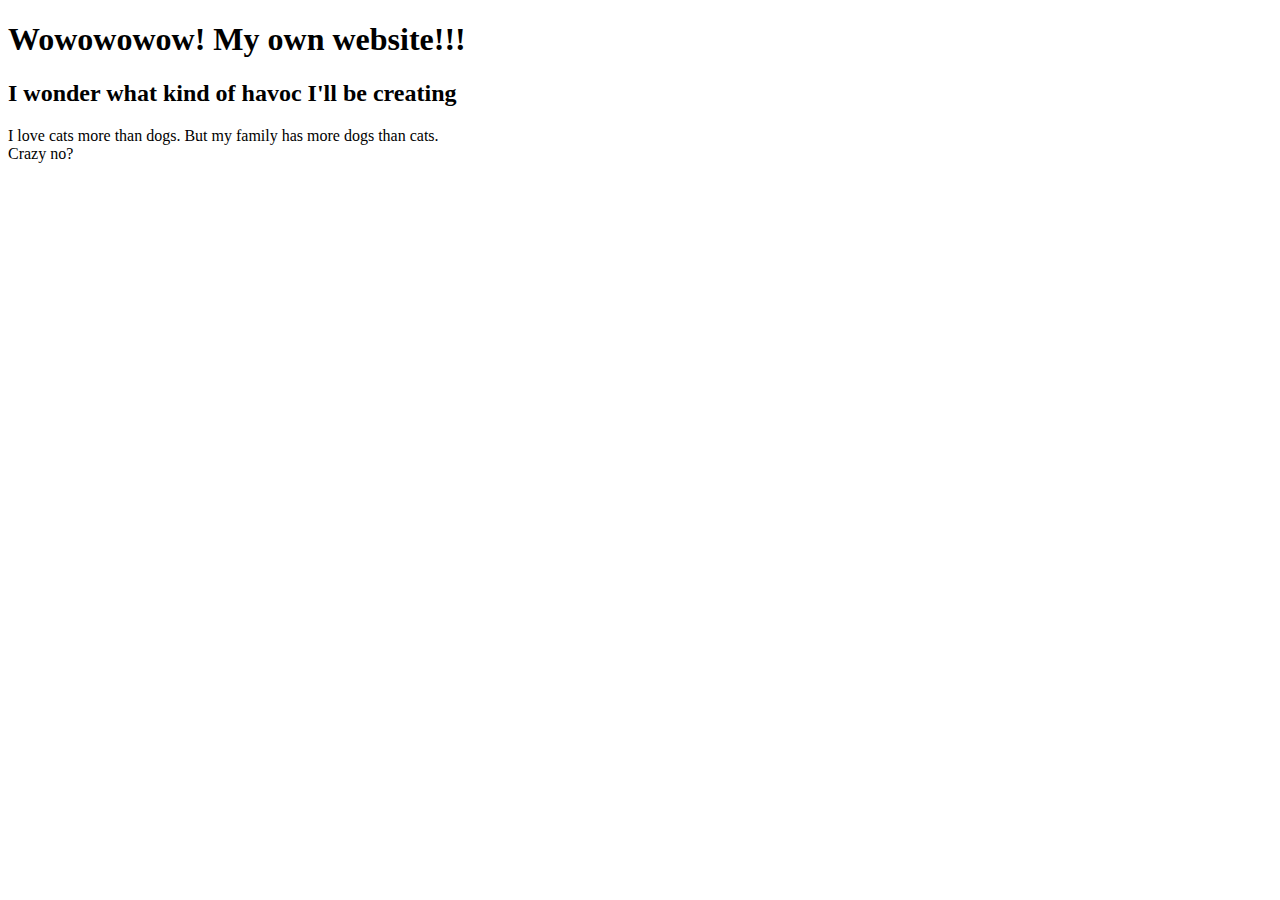
==== week 2/index.html @ 4a00e46c "Edited index.html for week 2" ====
<!DOCTYPE html>
<html>
    <head>
        <h1>Wowowowow! My own website!!!</h1>
        <h2>I wonder what kind of havoc I'll be creating</h2>

        <p>I love cats more than dogs. But my family has more dogs than cats.<br> Crazy no?</p>
    </head>
</html>
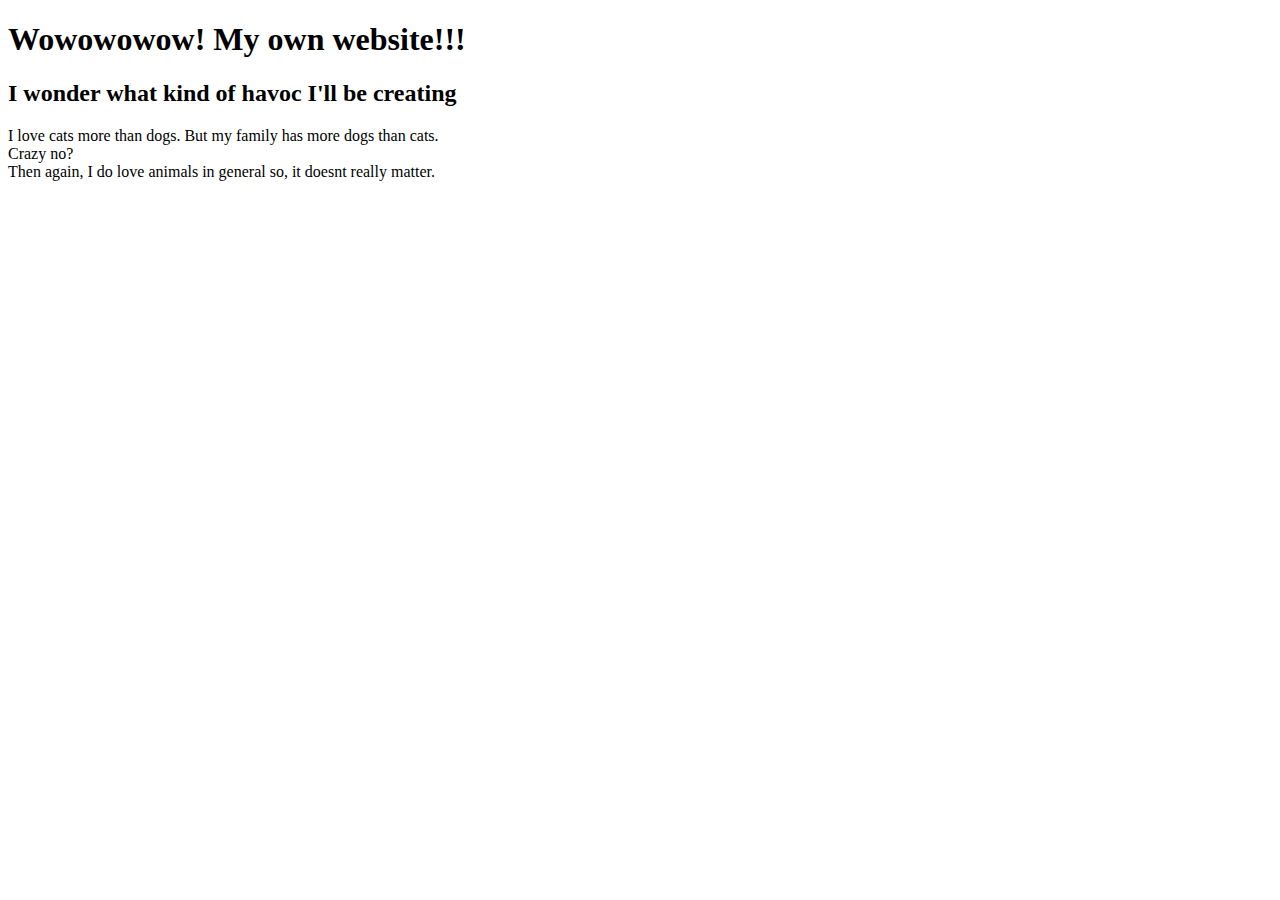
==== commit e9f85661: "trial" ====
--- a/week 2/index.html
+++ b/week 2/index.html
@@ -4,6 +4,7 @@
         <h1>Wowowowow! My own website!!!</h1>
         <h2>I wonder what kind of havoc I'll be creating</h2>
 
-        <p>I love cats more than dogs. But my family has more dogs than cats.<br> Crazy no?</p>
+        <p>I love cats more than dogs. But my family has more dogs than cats.<br>
+            Crazy no?<br>Then again, I do love animals in general so, it doesnt really matter.</p>
     </head>
 </html>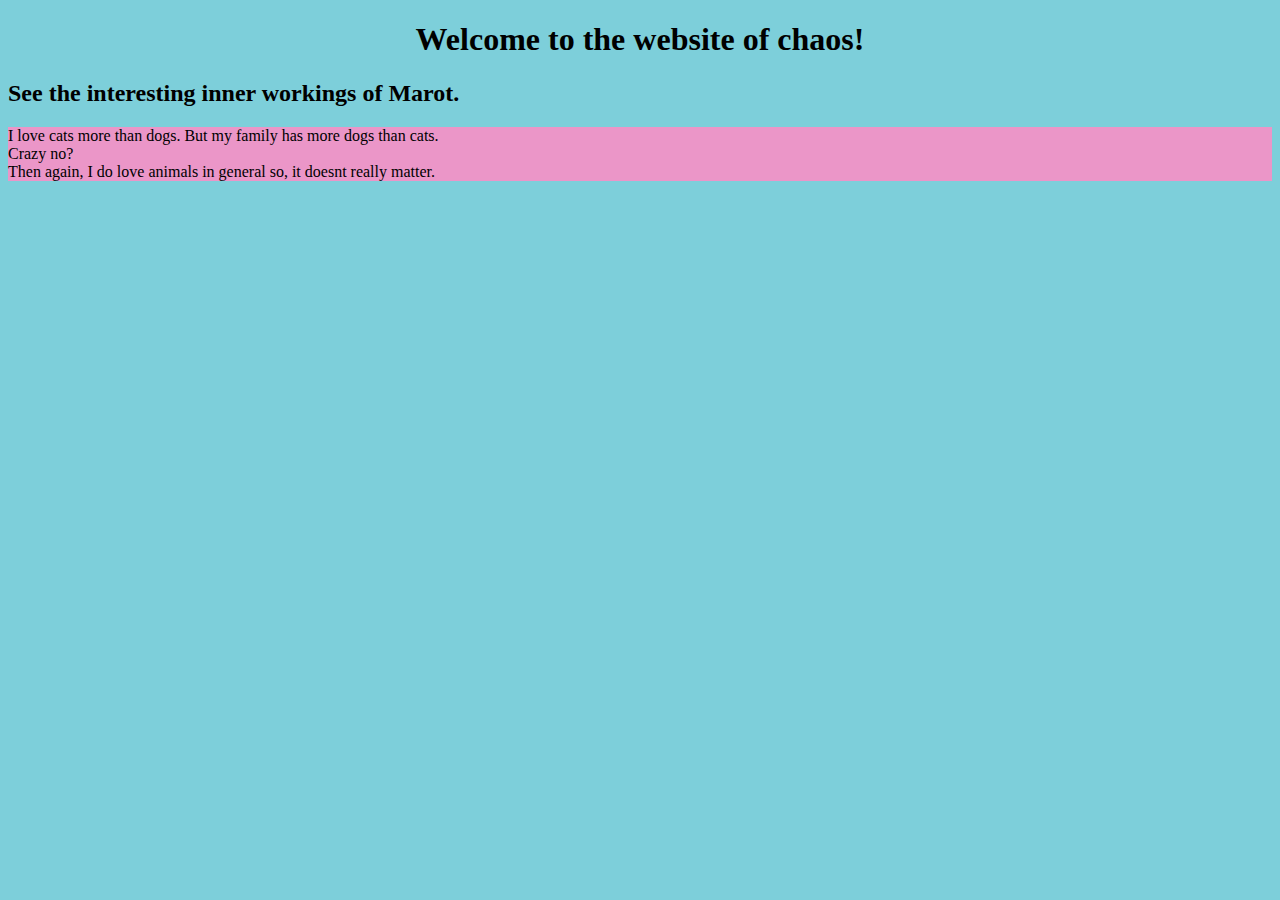
==== commit 6ca2aa97: "Minor changes" ====
--- a/week 2/index.html
+++ b/week 2/index.html
@@ -1,10 +1,13 @@
 <!DOCTYPE html>
 <html>
     <head>
-        <h1>Wowowowow! My own website!!!</h1>
-        <h2>I wonder what kind of havoc I'll be creating</h2>
+        <body style="background-color:rgb(125, 207, 218);">
+            <h1 style="text-align:center">Welcome to the website of chaos!</h1>
+            <h2>See the interesting inner workings of Marot.</h2>
 
-        <p>I love cats more than dogs. But my family has more dogs than cats.<br>
-            Crazy no?<br>Then again, I do love animals in general so, it doesnt really matter.</p>
+            <p style="background-color:rgb(235, 150, 200);">I love cats more than dogs. But my family has more dogs than cats.<br>
+                Crazy no?<br>Then again, I do love animals in general so, it doesnt really matter.</p>
+        </body>
+        
     </head>
 </html>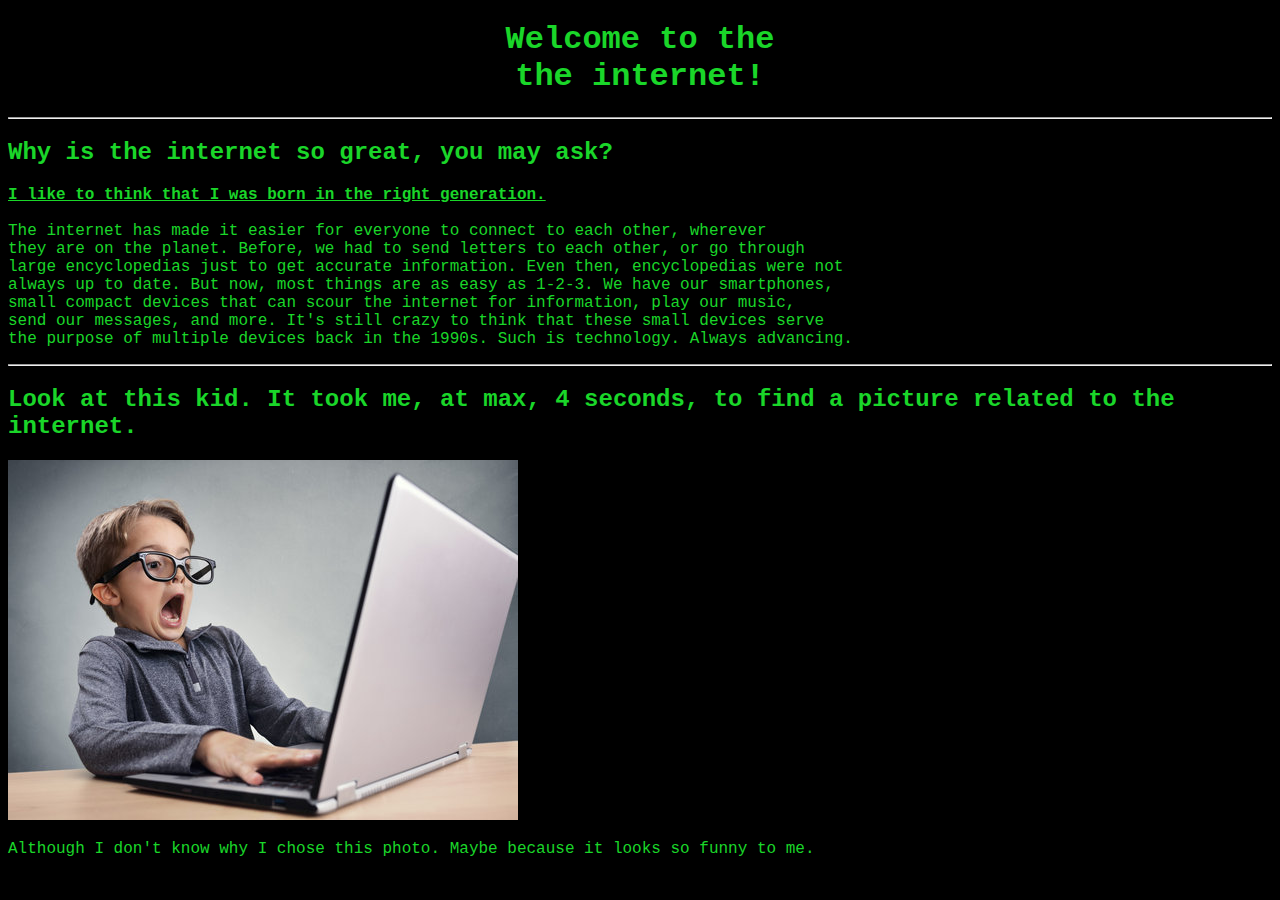
==== commit a3276895: "How fun is the internet!" ====
--- a/week 2/index.html
+++ b/week 2/index.html
@@ -1,12 +1,30 @@
 <!DOCTYPE html>
 <html>
     <head>
-        <body style="background-color:rgb(125, 207, 218);">
-            <h1 style="text-align:center">Welcome to the website of chaos!</h1>
-            <h2>See the interesting inner workings of Marot.</h2>
+        <body style="background-color:rgb(0, 0, 0);">
+            <h1 style="color:rgb(26, 214, 41); text-align:center; font-family: Courier;">Welcome to the<br>the internet!</h1>
+            <hr>
+            <h2 style="color:rgb(26, 214, 41); font-family: Courier;">Why is the internet so great, you may ask?</h2>
 
-            <p style="background-color:rgb(235, 150, 200);">I love cats more than dogs. But my family has more dogs than cats.<br>
-                Crazy no?<br>Then again, I do love animals in general so, it doesnt really matter.</p>
+            <p style="color:rgb(26, 214, 41); font-family: Courier;">
+                <strong><u>I like to think that I was born in the right generation.</u><br><br></strong>
+
+                The internet has made it easier for everyone to connect to each other, wherever<br>
+                they are on the planet. Before, we had to send letters to each other, or go through<br>
+                large encyclopedias just to get accurate information. Even then, encyclopedias were not<br>
+                always up to date. But now, most things are as easy as 1-2-3. We have our smartphones,<br>
+                small compact devices that can scour the internet for information, play our music,<br>
+                send our messages, and more. It's still crazy to think that these small devices serve <br>
+                the purpose of multiple devices back in the 1990s. Such is technology. Always advancing.</p>
+
+            <hr>
+
+            <h2 style="color:rgb(26, 214, 41); font-family: Courier;">
+            Look at this kid. It took me, at max, 4 seconds, to find a picture related to the internet.</h2>
+
+            <img src="kid_internet.jpg" class="center" alt="some kid with glasses">
+
+            <p style="color:rgb(26, 214, 41); font-family: Courier;">Although I don't know why I chose this photo. Maybe because it looks so funny to me.</p>
         </body>
         
     </head>
